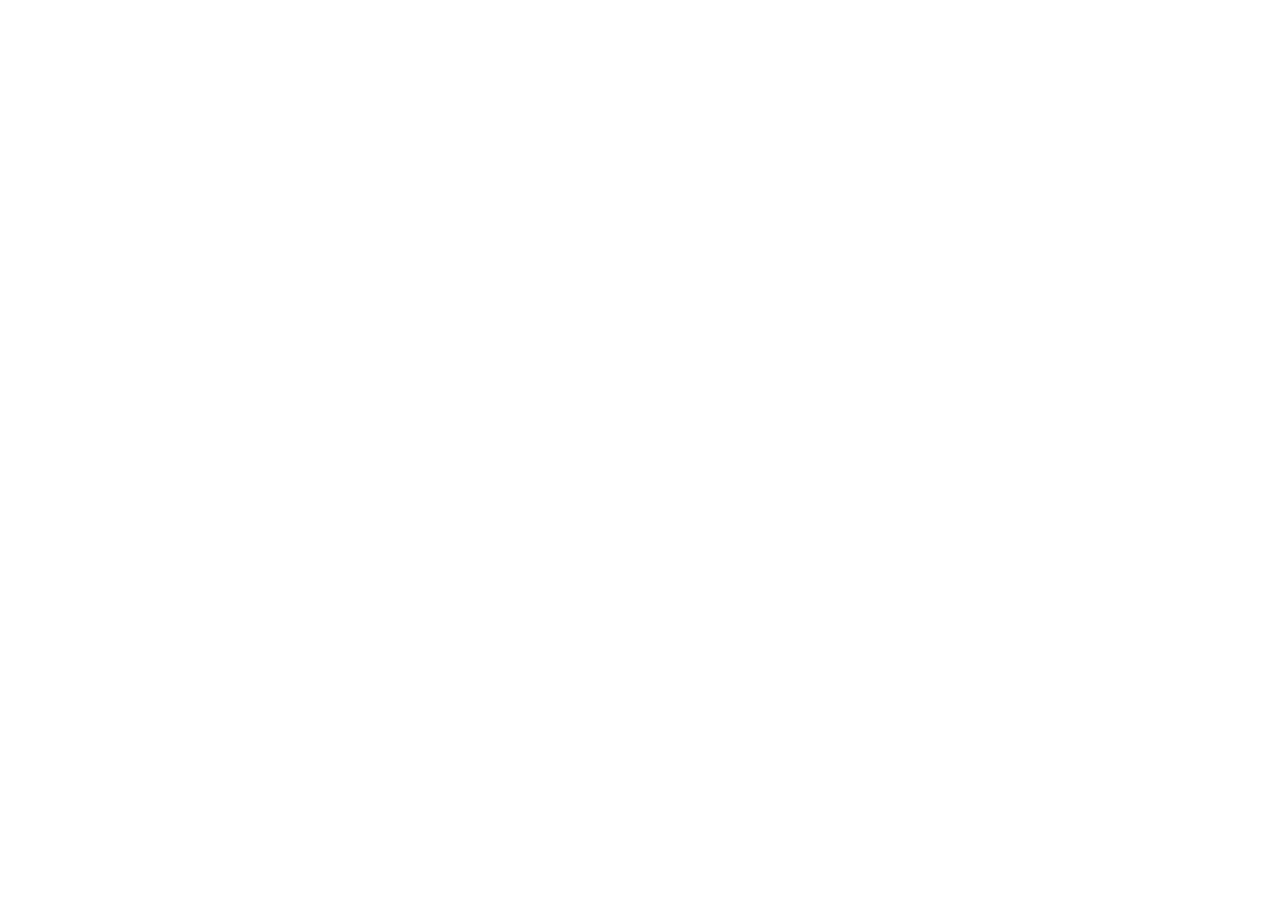
==== HTML/01_fundamentos/03_clase_imagenes/index.html @ ea63659f "clase para agregar imagenes" ====
<!doctype html>
<html lang="en">
  <head>
    <meta charset="UTF-8" />
    <meta name="viewport" content="width=device-width, initial-scale=1.0" />
    <title>Imagenes</title>
  </head>
  <body>
    <img src="IMG/paisaje--original.jpg" alt="" />
  </body>
</html>
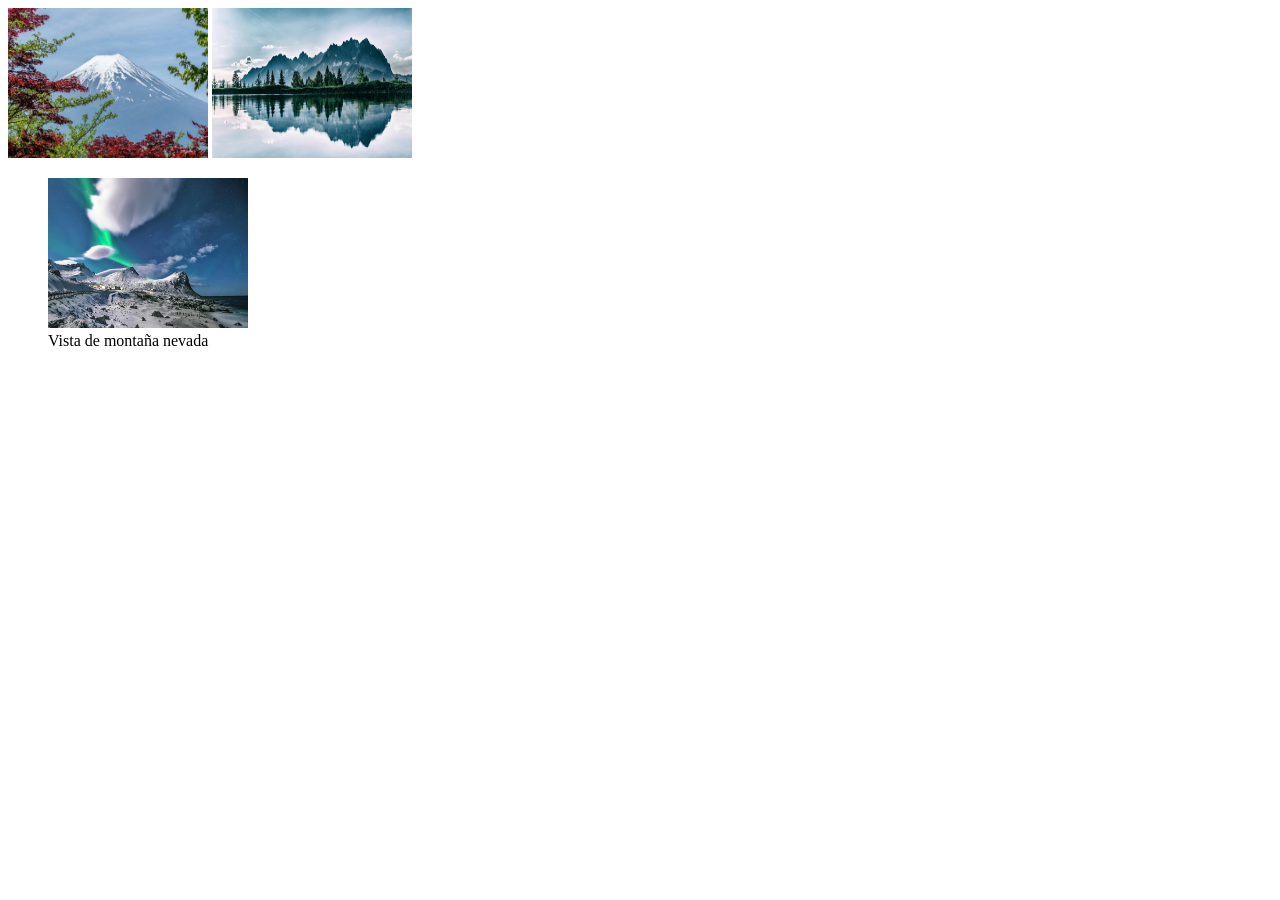
==== commit 3a9eb1cb: "Agregar imagenes con HTML" ====
--- a/HTML/01_fundamentos/03_clase_imagenes/index.html
+++ b/HTML/01_fundamentos/03_clase_imagenes/index.html
@@ -6,6 +6,27 @@
     <title>Imagenes</title>
   </head>
   <body>
-    <img src="IMG/paisaje--original.jpg" alt="" />
+    <img
+      src="IMG/paisaje-original.jpg"
+      alt="Paisaje de montaña"
+      width="200"
+      height="150"
+    />
+    <img
+      src="IMG/montanas_original.jpg"
+      alt="paisaje montañosos"
+      width="200"
+      height="150"
+    />
+    <figure>
+      <img
+        src="IMG/nevado.jpg"
+        alt="Montañas nevadas"
+        width="200"
+        height="150"
+      />
+      <figcaption>Vista de montaña nevada</figcaption>
+      <!--Texto debajo de la imagen, que no depende de alt, se visualiza-->
+    </figure>
   </body>
 </html>
